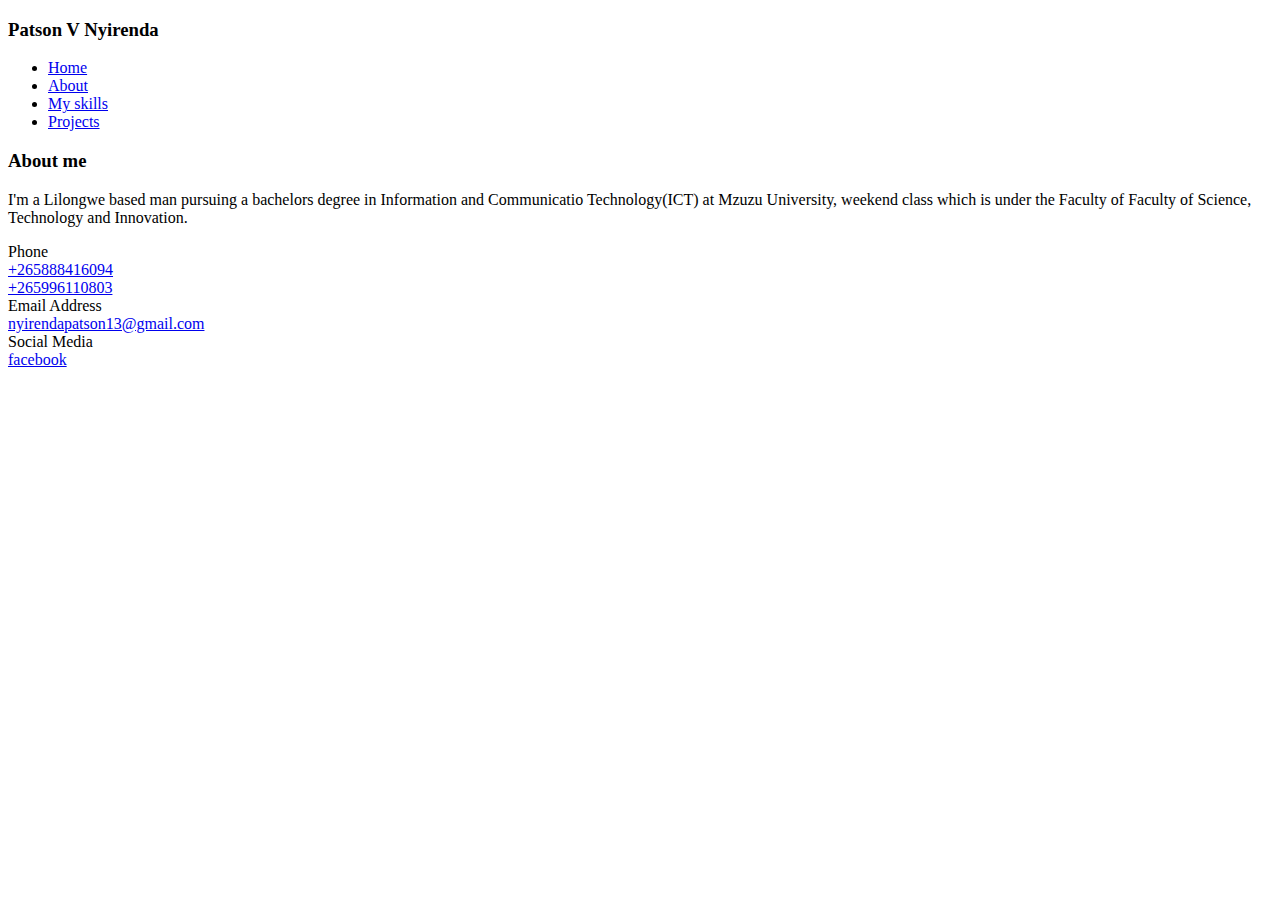
==== about me.html @ a743014e "Add files via upload" ====
<!DOCTYPE html>
<html lang="en">
<head>
    <meta charset="UTF-8">
    <link rel="stylesheet"type="text/css" href="./css/style.css"/>
    <title>Patson</title>
</head>
<body>
  <header>
    <nav>
      <div class="logo-student">
        <h3>Patson V Nyirenda</h3>
      </div>
      <ul class="links">
        <li>
          <a href="index.html">Home</a>
        </li>
        <li><a href="about me.html">About</a></li>
        <li><a href="myskills.html">My skills</a></li>
        <li><a href="projects.html">Projects</a></li>
      </ul>
    </nav>
  </header>
    <section class="bio" id="about">
        <div class="student-bio">
          
        </div>
        <h3>About me</h3>
        <p>I'm a Lilongwe based man pursuing a bachelors degree in Information and Communicatio Technology(ICT) at Mzuzu University, weekend class which is under the Faculty of Faculty of Science, Technology and Innovation.</p>
    </section>
    
    <footer>
      <div class="contact">
        <div class="phone-area">
          <span>Phone</span><br>
          <a href="tel:+265888416094">+265888416094</a><br>
          <a href="tel:+265996110803">+265996110803</a>
        </div>
        <div class="email-area">
          <span>Email Address</span><br>
          <a href="mailto:nyirendapatson13@gmail.com">nyirendapatson13@gmail.com</a>
        </div>
        <div class="sm-area">
          <span>Social Media</span><br>
          <a href="#">facebook</a>
        </div>
      </div>
    </footer>
</body>
</html>
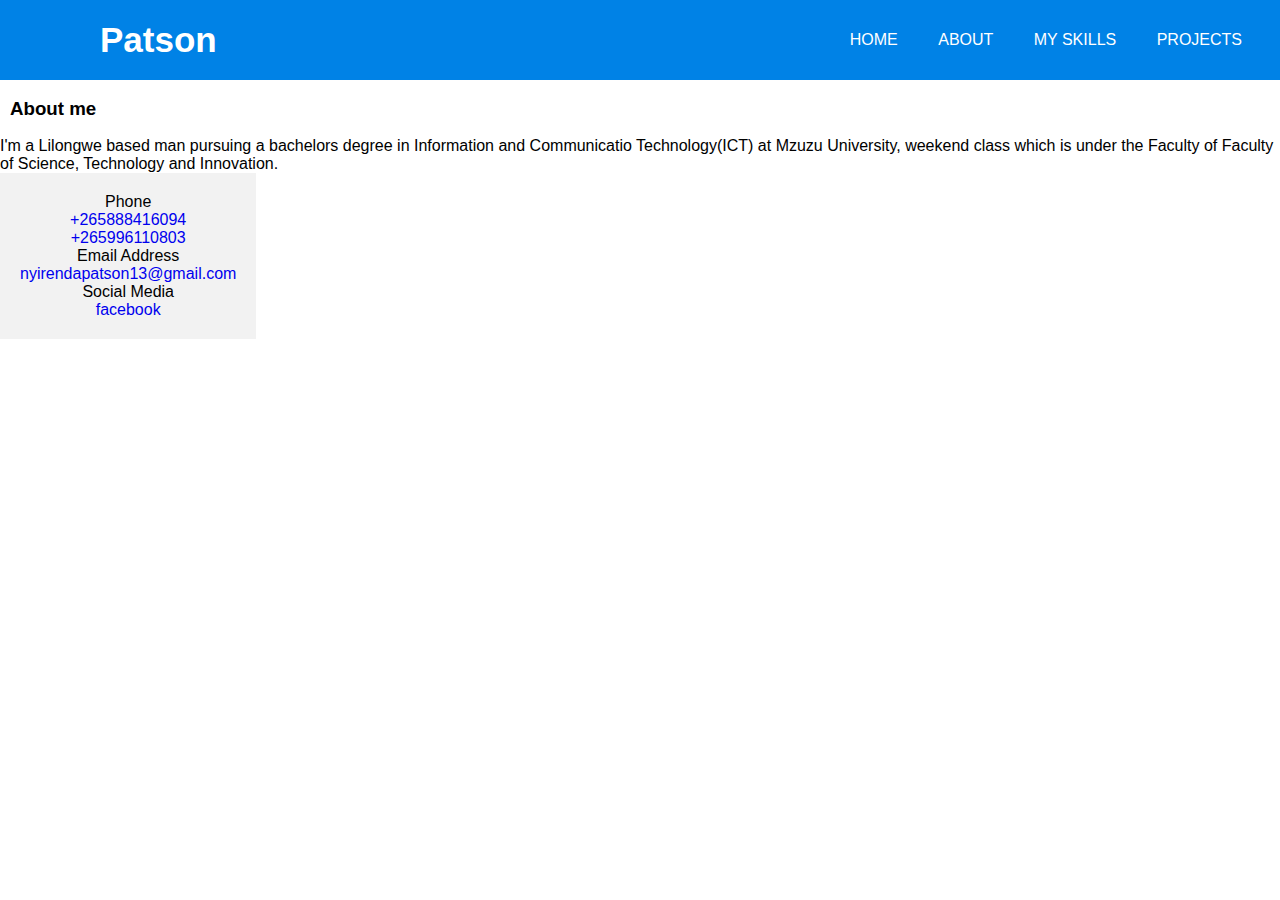
==== commit ba57c846: "made some changes" ====
--- a/about me.html
+++ b/about me.html
@@ -1,50 +1,46 @@
-<!DOCTYPE html>
-<html lang="en">
-<head>
-    <meta charset="UTF-8">
-    <link rel="stylesheet"type="text/css" href="./css/style.css"/>
-    <title>Patson</title>
-</head>
-<body>
-  <header>
-    <nav>
-      <div class="logo-student">
-        <h3>Patson V Nyirenda</h3>
-      </div>
-      <ul class="links">
-        <li>
-          <a href="index.html">Home</a>
-        </li>
-        <li><a href="about me.html">About</a></li>
-        <li><a href="myskills.html">My skills</a></li>
-        <li><a href="projects.html">Projects</a></li>
-      </ul>
-    </nav>
-  </header>
-    <section class="bio" id="about">
-        <div class="student-bio">
-          
-        </div>
-        <h3>About me</h3>
-        <p>I'm a Lilongwe based man pursuing a bachelors degree in Information and Communicatio Technology(ICT) at Mzuzu University, weekend class which is under the Faculty of Faculty of Science, Technology and Innovation.</p>
-    </section>
-    
-    <footer>
-      <div class="contact">
-        <div class="phone-area">
-          <span>Phone</span><br>
-          <a href="tel:+265888416094">+265888416094</a><br>
-          <a href="tel:+265996110803">+265996110803</a>
-        </div>
-        <div class="email-area">
-          <span>Email Address</span><br>
-          <a href="mailto:nyirendapatson13@gmail.com">nyirendapatson13@gmail.com</a>
-        </div>
-        <div class="sm-area">
-          <span>Social Media</span><br>
-          <a href="#">facebook</a>
-        </div>
-      </div>
-    </footer>
-</body>
-</html>
+<!DOCTYPE html>
+<html lang="en">
+<head>
+    <meta charset="UTF-8">
+    <link rel="stylesheet"type="text/css" href="./css/style.css"/>
+    <title>Patson</title>
+</head>
+<body>
+ <!-- navigation bar with student name     -->
+<nav>
+  <label class="logo">Patson</label>
+  <ul>
+    <li><a class="active" href="index.html">Home</a></li>
+    <li><a href="aboutme.html">About</a></li>
+    <li><a href="myskills.html">My skills</a></li>
+    <li><a href="projects.html">Projects</a></li>
+  </ul>
+</nav>  
+<!-- end of navigation bas -->
+    <section class="bio" id="about">
+        <div class="student-bio">
+          
+        </div>
+        <h3>About me</h3>
+        <p>I'm a Lilongwe based man pursuing a bachelors degree in Information and Communicatio Technology(ICT) at Mzuzu University, weekend class which is under the Faculty of Faculty of Science, Technology and Innovation.</p>
+    </section>
+    
+    <footer>
+      <div class="contact">
+        <div class="phone-area">
+          <span>Phone</span><br>
+          <a href="tel:+265888416094">+265888416094</a><br>
+          <a href="tel:+265996110803">+265996110803</a>
+        </div>
+        <div class="email-area">
+          <span>Email Address</span><br>
+          <a href="mailto:nyirendapatson13@gmail.com">nyirendapatson13@gmail.com</a>
+        </div>
+        <div class="sm-area">
+          <span>Social Media</span><br>
+          <a href="#">facebook</a>
+        </div>
+      </div>
+    </footer>
+</body>
+</html>
--- a/css/style.css
+++ b/css/style.css
@@ -0,0 +1,249 @@
+*{
+    padding: 0;
+    margin: 0;
+    text-decoration: none;
+    list-style: none;
+    box-sizing: border-box;
+}
+body{
+
+    font-family:sans-serif;
+}
+/* navigation bar */
+nav{
+    background-color: #0082e6;
+    height: 80px;
+    width: 100%;
+}
+label.logo{
+    color: white;
+    font-size: 35px;
+    line-height: 80px;
+    padding: 0 100px;
+    font-weight: bold;
+}
+nav ul{
+    float: right;
+    margin-right: 20px;
+}
+nav ul li{
+    display: inline-block;
+    line-height: 80px;
+    margin: 0 5px;
+}
+nav ul a{
+    color: white;
+    font-size: 17px;
+    padding: 7px 13px;
+    border-radius: 13px;
+    text-transform: uppercase;
+    position: relative;
+}
+nav ul li a::after{
+    content: '';
+    width: 0;
+    height: 3px;
+    background: #000000;
+    position: absolute;
+    left: 0;
+    bottom: -6px;
+    transition: 0.5s;
+
+ }   
+ nav ul li a:hover::after{
+    width: 100%;
+ }
+}
+/*a.active,a:hover{
+    background: #1b9bff;
+    transition: 5s;
+}
+a:hover{
+    background: none;
+    color: #111213;
+    transition: 5s;
+}*/
+label.logo{
+     font-size: 30px;
+    padding-left: 50px;
+}
+nav ul li a{
+    font-size: 16px;
+}
+/* end of navigation bar */
+
+/*student bio*/
+.me{
+    /*
+    display: block;
+    margin-right: auto;*/
+   opacity: 0.5;
+   border-radius: 10%;
+   padding: 10px;
+   float: left;
+}
+h3,h4{
+  text-align: justify;
+  line-height: 2;
+  padding: 10px;
+}
+
+/* student bio*/
+
+ /* Style inputs with type="text", select elements and textareas */
+
+input[type=text], select, textarea {
+  width: 100%; /* Full width */
+  padding: 12px; /* Some padding */ 
+  border: 1px solid #ccc; /* Gray border */
+  border-radius: 4px; /* Rounded borders */
+  box-sizing: border-box; /* Make sure that padding and width stays in place */
+  margin-top: 6px; /* Add a top margin */
+  margin-bottom: 16px; /* Bottom margin */
+  resize: vertical /* Allow the user to vertically resize the textarea (not horizontally) */
+}
+
+/* Style the submit button with a specific background color etc */
+input[type=submit] {
+  background-color: #04AA6D;
+  color: white;
+  padding: 12px 20px;
+  border: none;
+  border-radius: 4px;
+  cursor: pointer;
+}
+
+/* When moving the mouse over the submit button, add a darker green color */
+input[type=submit]:hover {
+  background-color: #45a049;
+}
+
+/* Add a background color and some padding around the form */
+.container {
+  border-radius: 5px;
+  background-color: #f2f2f2;
+  padding: 20px;
+} 
+
+/* testing*/
+/* Full-width input fields */
+input[type=text] {
+  width: 30%;
+  padding: 12px 20px;
+  margin: 8px 0;
+  display: inline-block;
+  border: 1px solid #ccc;
+  box-sizing: border-box;
+}
+
+/* Set a style for all buttons */
+button[onclick] {
+  background-color: #04AA6D;
+  color: white;
+  padding: 14px 20px;
+  margin: 8px 0;
+  border: none;
+  cursor: pointer;
+  width: 100%;
+}
+
+button:hover {
+  opacity: 0.8;
+}
+
+/* The Modal (background) */
+.modal {
+  display: none; /* Hidden by default */
+  position: fixed; /* Stay in place */
+  z-index: 1; /* Sit on top */
+  left: 0;
+  top: 0;
+  width: 100%; /* Full width */
+  height: 100%; /* Full height */
+  overflow: auto; /* Enable scroll if needed */
+  background-color: rgb(0,0,0); /* Fallback color */
+  background-color: rgba(0,0,0,0.4); /* Black w/ opacity */
+  padding-top: 60px;
+}
+
+/* Modal Content/Box */
+.modal-content {
+  background-color: #fefefe;
+  margin: 5% auto 15% auto; /* 5% from the top, 15% from the bottom and centered */
+  border: 1px solid #888;
+  width: 80%; /* Could be more or less, depending on screen size */
+}
+
+
+/* Add Zoom Animation */
+.animate {
+  -webkit-animation: animatezoom 0.6s;
+  animation: animatezoom 0.6s
+}
+
+@-webkit-keyframes animatezoom {
+  from {-webkit-transform: scale(0)} 
+  to {-webkit-transform: scale(1)}
+}
+  
+@keyframes animatezoom {
+  from {transform: scale(0)} 
+  to {transform: scale(1)}
+}
+
+
+/*project page styling*/
+.column {
+  float: left;
+  width: 33.33%;
+  padding: 5px;
+}
+/* end of project page*/
+  
+/* MY SKILLS PAGE */
+/*Table*/
+table {
+  font-family: arial, sans-serif;
+  border-collapse: collapse;
+  width: 10%;
+}
+
+td, th {
+  border: 2px solid #dddddd;
+  text-align: left;
+  padding: 8px;
+}
+
+tr:nth-child(even) {
+  background-color: #dddddd;
+}
+  /* end of table*/
+
+/* progress bar*/
+.container {
+  width: 50%;
+  background-color: #ddd;
+}
+
+.skills {
+  text-align: right;
+  padding-top: 10px;
+  padding-bottom: 10px;
+  color: white;
+}
+
+.html {width: 60%; background-color: #04AA6D;}
+.css {width: 30%; background-color: #2196F3;}
+.js {width: 15%; background-color: #f44336;}
+.php {width: 0%; background-color: #808080;}
+/* end of progress bar*/
+
+/*END OF MY SKILLS PAGAE */
+
+/* ABOUT ME PAGE*/
+footer{
+  background-color: #f2f2f2;
+  padding: 20px;
+  text-align: center;
+  display: inline-flex;
+}